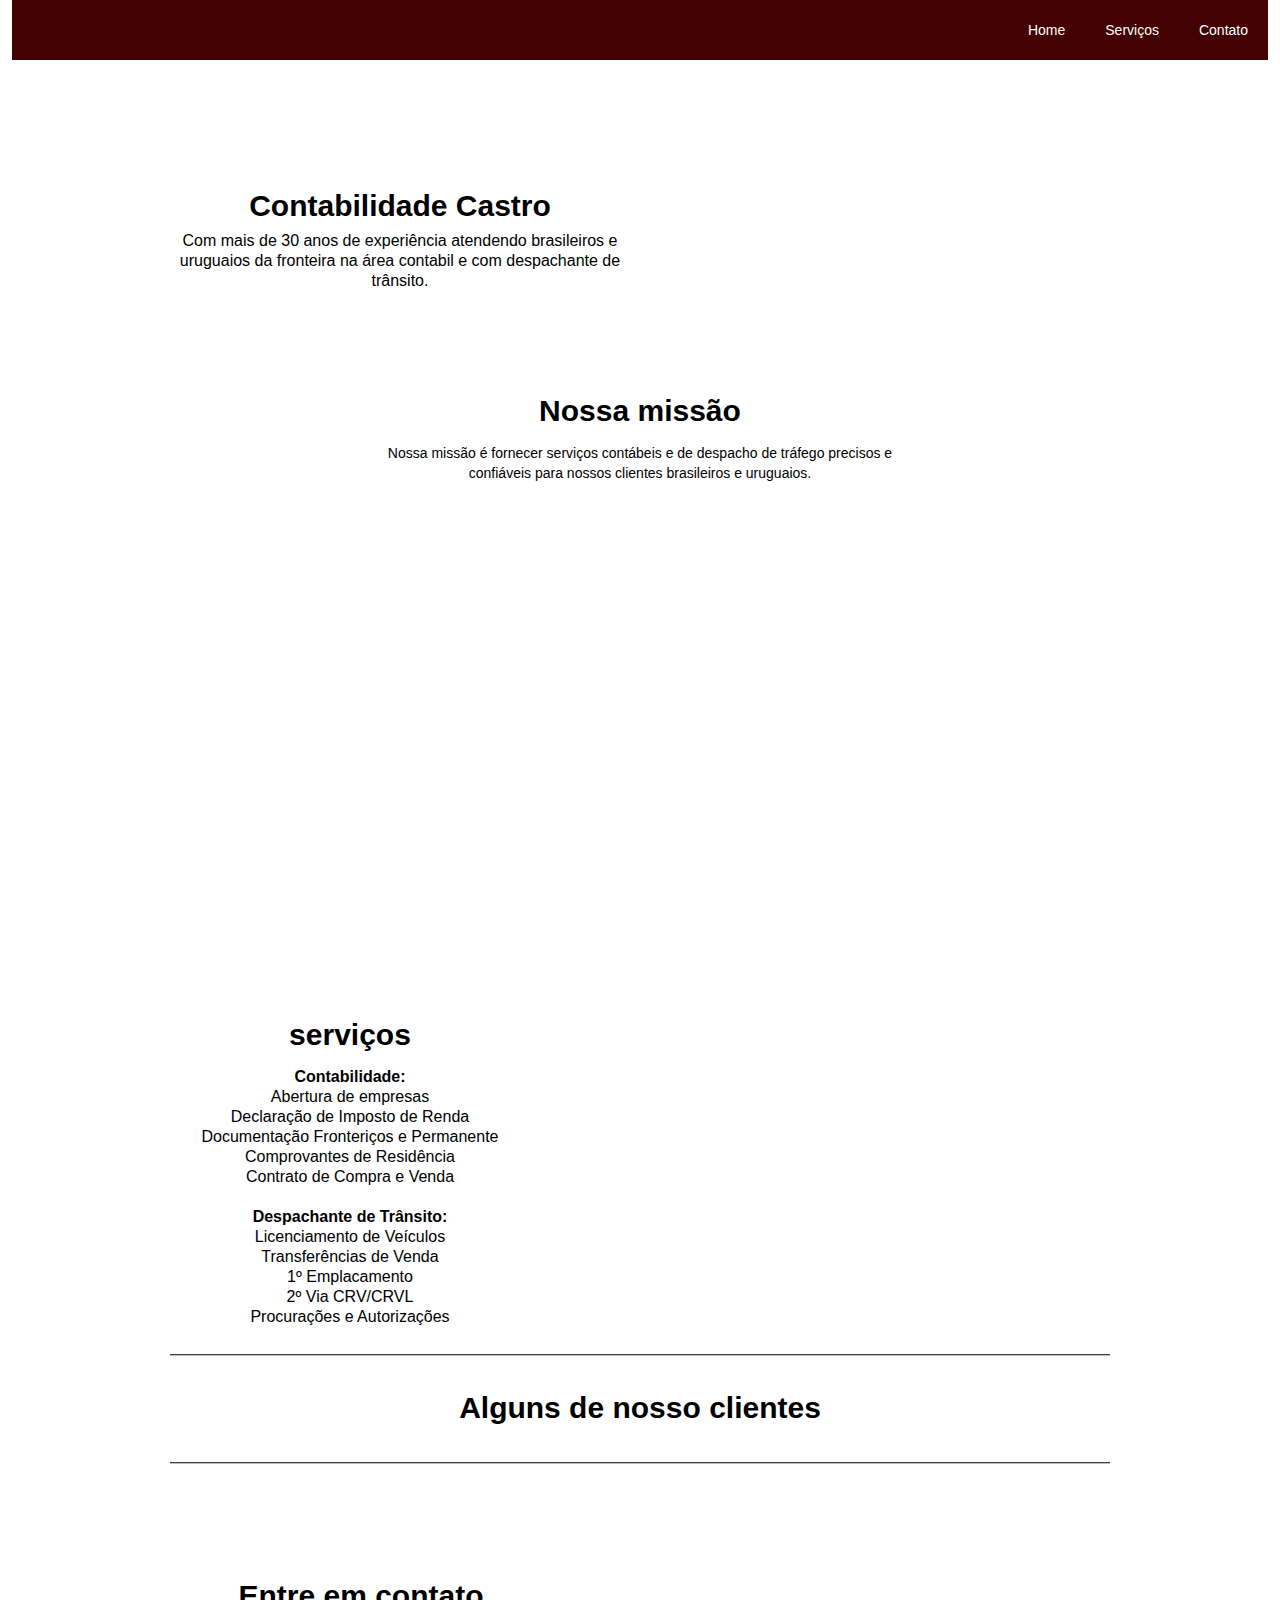
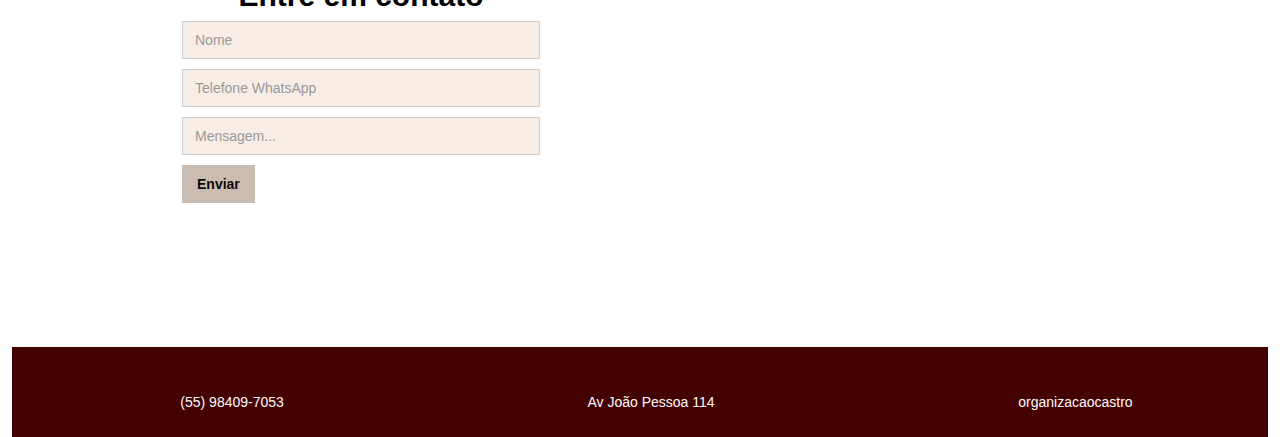
==== index.html @ 13946c5b "fixing css" ====
<!DOCTYPE html>
<!-- This site was created in Webflow. https://webflow.com --><!-- Last Published: Thu Aug 15 2024 12:20:52 GMT+0000 (Coordinated Universal Time) -->
<html data-wf-domain="organizacao-castro.webflow.io" data-wf-page="66aad2816266713427c015bc"
    data-wf-site="66aad2806266713427c015b6" data-wf-status="1">

<head>
    <meta charset="utf-8" />
    <title>Organização Castro</title>
    <meta content="width=device-width, initial-scale=1" name="viewport" />
    <meta content="Webflow" name="generator" />
    <link
        href="organizacaocastro/style/style.css"
        rel="stylesheet" type="text/css" />
    <link href="https://fonts.googleapis.com" rel="preconnect" />
    <link href="https://fonts.gstatic.com" rel="preconnect" crossorigin="anonymous" />
    <script src="https://ajax.googleapis.com/ajax/libs/webfont/1.6.26/webfont.js" type="text/javascript"></script>
    <script
        type="text/javascript">WebFont.load({ google: { families: ["Inter:regular", "Cinzel:regular"] } });</script>
    <script
        type="text/javascript">!function (o, c) { var n = c.documentElement, t = " w-mod-"; n.className += t + "js", ("ontouchstart" in o || o.DocumentTouch && c instanceof DocumentTouch) && (n.className += t + "touch") }(window, document);</script>
    <link href="https://cdn.prod.website-files.com/img/favicon.ico" rel="shortcut icon" type="image/x-icon" />
    <link href="https://cdn.prod.website-files.com/img/webclip.png" rel="apple-touch-icon" />
</head>

<body class="body">
    <div data-animation="default" data-collapse="medium" data-duration="400" data-easing="ease" data-easing2="ease"
        role="banner" class="navbar w-nav">
        <div class="container w-container"><a href="#" class="w-nav-brand"><img
                    src="https://cdn.prod.website-files.com/66aad2806266713427c015b6/66bd0370cbdc2d02fd9700db_castrologo.svg"
                    loading="lazy" width="69" alt="" class="main-logo" /></a>
            <nav role="navigation" class="w-nav-menu"><a ho="" href="#home" class="nav-a w-nav-link">Home</a><a
                    href="#services" class="nav-a w-nav-link">Serviços</a><a href="#name"
                    class="nav-a w-nav-link">Contato</a></nav>
            <div class="menu-button w-nav-button">
                <div class="w-icon-nav-menu"></div>
            </div>
        </div>
    </div>
    <footer id="home" class="sections home">
        <div class="w-layout-blockcontainer w-container">
            <div id="w-node-faddd8eb-c12d-1b5d-3506-24ba0313ae94-27c015bc"
                class="w-layout-layout quick-stack-3 wf-layout-layout">
                <div class="w-layout-cell cell-2">
                    <div class="div-block-9">
                        <h1 class="heading-111">Contabilidade Castro</h1>
                        <div class="text-block-2">Com mais de 30 anos de experiência atendendo brasileiros e uruguaios
                            da fronteira na área contabil e com despachante de trânsito.<br /></div>
                    </div>
                </div>
                <div class="w-layout-cell"><img
                        src="https://cdn.prod.website-files.com/66aad2806266713427c015b6/66acbc0624962e523442a7b0_livrictiy.jpeg"
                        loading="lazy" sizes="(max-width: 479px) 98vw, (max-width: 645px) 96vw, 620px"
                        srcset="https://cdn.prod.website-files.com/66aad2806266713427c015b6/66acbc0624962e523442a7b0_livrictiy-p-500.jpeg 500w, https://cdn.prod.website-files.com/66aad2806266713427c015b6/66acbc0624962e523442a7b0_livrictiy.jpeg 620w"
                        alt="" /></div>
            </div>
        </div>
    </footer>
    <section class="sections mission">
        <div class="w-layout-blockcontainer w-container">
            <div class="div-block-4">
                <div class="mission-text">
                    <h1 class="heading-6">Nossa missão</h1>
                    <div class="text-block-3">Nossa missão é fornecer serviços contábeis e de despacho de tráfego
                        precisos e confiáveis para nossos clientes brasileiros e uruguaios.<br /></div>
                </div>
            </div>
        </div>
    </section>
    <section id="services" class="sections services">
        <div class="w-layout-blockcontainer w-container">
            <div id="w-node-_4f7d825d-b27c-d8d1-bec9-f3194794683b-27c015bc"
                class="w-layout-layout quick-stack-3 wf-layout-layout">
                <div id="w-node-_4f7d825d-b27c-d8d1-bec9-f31947946841-27c015bc" class="w-layout-cell cell-4">
                    <div class="div-block-6">
                        <h1 class="heading-6">serviços</h1>
                        <div class="text-block-2"><strong>Contabilidade:</strong><br />Abertura de
                            empresas<br />Declaração de Imposto de Renda<br />Documentação Fronteriços e
                            Permanente<br />Comprovantes de Residência<br />Contrato de Compra e
                            Venda<br />‍<br /><strong>Despachante de Trânsito:</strong><br />Licenciamento de
                            Veículos<br />Transferências de Venda<br />1º Emplacamento<br />2º Via
                            CRV/CRVL<br />Procurações e Autorizações<br /></div>
                    </div>
                </div>
                <div id="w-node-_4f7d825d-b27c-d8d1-bec9-f3194794683c-27c015bc" class="w-layout-cell cell-2">
                    <div id="w-node-c2ea380d-3618-18e6-1bba-03f83c953eb1-27c015bc"
                        class="w-layout-layout quick-stack-4 wf-layout-layout">
                        <div id="w-node-c2ea380d-3618-18e6-1bba-03f83c953eb2-27c015bc" class="w-layout-cell cell-5">
                        </div>
                        <div id="w-node-_8c632b96-0e6d-b362-bec5-6b63788606b5-27c015bc" class="w-layout-cell"><img
                                src="https://cdn.prod.website-files.com/66aad2806266713427c015b6/66acbc07e334c830662d51bb_assinando%20papel.jpg"
                                loading="lazy" sizes="299.6000061035156px"
                                srcset="https://cdn.prod.website-files.com/66aad2806266713427c015b6/66acbc07e334c830662d51bb_assinando%20papel-p-500.jpg 500w, https://cdn.prod.website-files.com/66aad2806266713427c015b6/66acbc07e334c830662d51bb_assinando%20papel-p-800.jpg 800w, https://cdn.prod.website-files.com/66aad2806266713427c015b6/66acbc07e334c830662d51bb_assinando%20papel-p-1080.jpg 1080w, https://cdn.prod.website-files.com/66aad2806266713427c015b6/66acbc07e334c830662d51bb_assinando%20papel-p-1600.jpg 1600w, https://cdn.prod.website-files.com/66aad2806266713427c015b6/66acbc07e334c830662d51bb_assinando%20papel-p-2000.jpg 2000w, https://cdn.prod.website-files.com/66aad2806266713427c015b6/66acbc07e334c830662d51bb_assinando%20papel-p-2600.jpg 2600w, https://cdn.prod.website-files.com/66aad2806266713427c015b6/66acbc07e334c830662d51bb_assinando%20papel-p-3200.jpg 3200w, https://cdn.prod.website-files.com/66aad2806266713427c015b6/66acbc07e334c830662d51bb_assinando%20papel.jpg 6016w"
                                alt="" class="image-8" /></div>
                        <div id="w-node-_001411fb-882c-d81d-22fc-ceefb2f5ded7-27c015bc" class="w-layout-cell"><img
                                src="https://cdn.prod.website-files.com/66aad2806266713427c015b6/66acbc06827c96d7f7e7fe79_guia-departamento-pessoal.jpg"
                                loading="lazy" sizes="(max-width: 767px) 300.125px, (max-width: 991px) 57vw, 560px"
                                srcset="https://cdn.prod.website-files.com/66aad2806266713427c015b6/66acbc06827c96d7f7e7fe79_guia-departamento-pessoal-p-500.jpg 500w, https://cdn.prod.website-files.com/66aad2806266713427c015b6/66acbc06827c96d7f7e7fe79_guia-departamento-pessoal-p-800.jpg 800w, https://cdn.prod.website-files.com/66aad2806266713427c015b6/66acbc06827c96d7f7e7fe79_guia-departamento-pessoal-p-1080.jpg 1080w, https://cdn.prod.website-files.com/66aad2806266713427c015b6/66acbc06827c96d7f7e7fe79_guia-departamento-pessoal.jpg 1130w"
                                alt="" class="image-13" /></div>
                    </div>
                </div>
            </div>
            <section class="sections clients">
                <div class="div-block-10"></div>
                <div class="w-layout-blockcontainer w-container">
                    <div class="mission-text w-clearfix">
                        <h1 class="heading-6">Alguns de nosso clientes</h1>
                        <div class="div-block-12"><img
                                src="https://cdn.prod.website-files.com/66aad2806266713427c015b6/66ac0ae20893a747efa99fa0_442416193_1203153324356145_770190319620636926_n.jpg"
                                loading="lazy" alt="" class="image-11" /><img
                                src="https://cdn.prod.website-files.com/66aad2806266713427c015b6/66ac0ae2260cb71d971cc751_305035457_480151614121643_8718467742660842855_n.jpg"
                                loading="lazy" alt="" class="image-10" /><img
                                src="https://cdn.prod.website-files.com/66aad2806266713427c015b6/66ac0ae5bf6f92839ac8bba8_314892538_576447027814582_6578759495018474813_n.jpg"
                                loading="lazy" sizes="117px"
                                srcset="https://cdn.prod.website-files.com/66aad2806266713427c015b6/66ac0ae5bf6f92839ac8bba8_314892538_576447027814582_6578759495018474813_n-p-500.jpg 500w, https://cdn.prod.website-files.com/66aad2806266713427c015b6/66ac0ae5bf6f92839ac8bba8_314892538_576447027814582_6578759495018474813_n-p-800.jpg 800w, https://cdn.prod.website-files.com/66aad2806266713427c015b6/66ac0ae5bf6f92839ac8bba8_314892538_576447027814582_6578759495018474813_n-p-1080.jpg 1080w, https://cdn.prod.website-files.com/66aad2806266713427c015b6/66ac0ae5bf6f92839ac8bba8_314892538_576447027814582_6578759495018474813_n.jpg 1280w"
                                alt="" class="image-9" /></div>
                    </div>
                </div>
                <div class="div-block-10"></div>
            </section>
        </div>
    </section>
    <section class="sections contact">
        <div class="w-layout-blockcontainer w-container">
            <div id="w-node-_03e7c3e8-e20b-e90e-eefe-c0517c991103-27c015bc"
                class="w-layout-layout quick-stack-3 wf-layout-layout">
                <div class="w-layout-cell cell-2">
                    <div class="div-block-9">
                        <h1 class="heading-111">Entre em contato</h1>
                        <div class="w-form">
                            <form method="post" id="email-form" name="email-form" action="https://script.google.com/macros/s/AKfycbz5OxVsBD962BFLEAa4y4tKJ76AAvjRaAnVFV_dqZX9IepkBKK9bCCrP6KY76PWk_jwWw/exec">
                                <input class="text-field inputs w-input" maxlength="256" name="name" data-name="Name" placeholder="Nome" type="text" id="name" required />
                                <input class="text-field inputs w-input" maxlength="256" name="phone" data-name="Phone" placeholder="Telefone WhatsApp" type="text" id="phone" />
                                <input class="text-field inputs w-input" maxlength="256" name="message" data-name="Message" placeholder="Mensagem..." type="text" id="message" required />
                                <input type="submit" class="submit-button w-button" value="Enviar" />
                            </form>
                            <div class="w-form-done">
                                <div>Thank you! Your submission has been received!</div>
                            </div>
                            <div class="w-form-fail">
                                <div>Oops! Something went wrong while submitting the form.</div>
                            </div>
                        </div>
                    </div>
                </div>
                <div class="w-layout-cell cell-6">
                    <div class="div-block-11"></div>
                </div>
            </div>
        </div>
    </section>
    <section class="section-6">
        <div class="icons"><a href="#" class="link-block w-inline-block"><img
                    src="https://cdn.prod.website-files.com/66aad2806266713427c015b6/66bd0cfe1863192f76614fb5_icons8-whatsapp%20(1).svg"
                    loading="lazy" width="25" alt="" class="image-15" /></a><a href="tel:55984097053"
                class="link-2">(55) 98409-7053</a></div>
        <div class="icons"><a href="#" class="w-inline-block"><img
                    src="https://cdn.prod.website-files.com/66aad2806266713427c015b6/66bd0e0a1294a0b15c1eaa12_icons8-mapas.svg"
                    loading="lazy" width="25" alt="" /></a><a href="https://maps.app.goo.gl/uvFqathtyRbWYorT7"
                class="link-2">Av João Pessoa 114</a></div>
        <div class="icons"><a href="#" class="w-inline-block"><img
                    src="https://cdn.prod.website-files.com/66aad2806266713427c015b6/66bd0cf82151a3464e28dd6e_icons8-instagram%20(1).svg"
                    loading="lazy" width="25" alt="" /></a><a
                href="https://www.instagram.com/organizacaocastro?igsh=dGF2ZWVrMTd5M2Zm"
                class="link-2">organizacaocastro</a></div>
    </section>
    <script src="https://d3e54v103j8qbb.cloudfront.net/js/jquery-3.5.1.min.dc5e7f18c8.js?site=66aad2806266713427c015b6"
        type="text/javascript" integrity="sha256-9/aliU8dGd2tb6OSsuzixeV4y/faTqgFtohetphbbj0="
        crossorigin="anonymous"></script>
    <script src=""
        type="text/javascript"></script>
</body>

</html>
---- organizacaocastro/style/style.css ----
html {
    -webkit-text-size-adjust: 100%;
    -ms-text-size-adjust: 100%;
    font-family: sans-serif;
  }
  
  body {
    margin: 0;
  }
  
  article, aside, details, figcaption, figure, footer, header, hgroup, main, menu, nav, section, summary {
    display: block;
  }
  
  audio, canvas, progress, video {
    vertical-align: baseline;
    display: inline-block;
  }
  
  audio:not([controls]) {
    height: 0;
    display: none;
  }
  
  [hidden], template {
    display: none;
  }
  
  a {
    background-color: #0000;
  }
  
  a:active, a:hover {
    outline: 0;
  }
  
  abbr[title] {
    border-bottom: 1px dotted;
  }
  
  b, strong {
    font-weight: bold;
  }
  
  dfn {
    font-style: italic;
  }
  
  h1 {
    margin: .67em 0;
    font-size: 2em;
  }
  
  mark {
    color: #000;
    background: #ff0;
  }
  
  small {
    font-size: 80%;
  }
  
  sub, sup {
    vertical-align: baseline;
    font-size: 75%;
    line-height: 0;
    position: relative;
  }
  
  sup {
    top: -.5em;
  }
  
  sub {
    bottom: -.25em;
  }
  
  img {
    border: 0;
  }
  
  svg:not(:root) {
    overflow: hidden;
  }
  
  hr {
    box-sizing: content-box;
    height: 0;
  }
  
  pre {
    overflow: auto;
  }
  
  code, kbd, pre, samp {
    font-family: monospace;
    font-size: 1em;
  }
  
  button, input, optgroup, select, textarea {
    color: inherit;
    font: inherit;
    margin: 0;
  }
  
  button {
    overflow: visible;
  }
  
  button, select {
    text-transform: none;
  }
  
  button, html input[type="button"], input[type="reset"] {
    -webkit-appearance: button;
    cursor: pointer;
  }
  
  button[disabled], html input[disabled] {
    cursor: default;
  }
  
  button::-moz-focus-inner, input::-moz-focus-inner {
    border: 0;
    padding: 0;
  }
  
  input {
    line-height: normal;
  }
  
  input[type="checkbox"], input[type="radio"] {
    box-sizing: border-box;
    padding: 0;
  }
  
  input[type="number"]::-webkit-inner-spin-button, input[type="number"]::-webkit-outer-spin-button {
    height: auto;
  }
  
  input[type="search"] {
    -webkit-appearance: none;
  }
  
  input[type="search"]::-webkit-search-cancel-button, input[type="search"]::-webkit-search-decoration {
    -webkit-appearance: none;
  }
  
  legend {
    border: 0;
    padding: 0;
  }
  
  textarea {
    overflow: auto;
  }
  
  optgroup {
    font-weight: bold;
  }
  
  table {
    border-collapse: collapse;
    border-spacing: 0;
  }
  
  td, th {
    padding: 0;
  }
  
  @font-face {
    font-family: webflow-icons;
    src: url("[data-uri]") format("truetype");
    font-weight: normal;
    font-style: normal;
  }
  
  [class^="w-icon-"], [class*=" w-icon-"] {
    speak: none;
    font-variant: normal;
    text-transform: none;
    -webkit-font-smoothing: antialiased;
    -moz-osx-font-smoothing: grayscale;
    font-style: normal;
    font-weight: normal;
    line-height: 1;
    font-family: webflow-icons !important;
  }
  
  .w-icon-slider-right:before {
    content: "î˜€";
  }
  
  .w-icon-slider-left:before {
    content: "î˜";
  }
  
  .w-icon-nav-menu:before {
    content: "î˜‚";
  }
  
  .w-icon-arrow-down:before, .w-icon-dropdown-toggle:before {
    content: "î˜ƒ";
  }
  
  .w-icon-file-upload-remove:before {
    content: "î¤€";
  }
  
  .w-icon-file-upload-icon:before {
    content: "î¤ƒ";
  }
  
  * {
    box-sizing: border-box;
  }
  
  html {
    height: 100%;
  }
  
  body {
    color: #333;
    background-color: #fff;
    min-height: 100%;
    margin: 0;
    font-family: Arial, sans-serif;
    font-size: 14px;
    line-height: 20px;
  }
  
  img {
    vertical-align: middle;
    max-width: 100%;
    display: inline-block;
  }
  
  html.w-mod-touch * {
    background-attachment: scroll !important;
  }
  
  .w-block {
    display: block;
  }
  
  .w-inline-block {
    max-width: 100%;
    display: inline-block;
  }
  
  .w-clearfix:before, .w-clearfix:after {
    content: " ";
    grid-area: 1 / 1 / 2 / 2;
    display: table;
  }
  
  .w-clearfix:after {
    clear: both;
  }
  
  .w-hidden {
    display: none;
  }
  
  .w-button {
    color: #fff;
    line-height: inherit;
    cursor: pointer;
    background-color: #3898ec;
    border: 0;
    border-radius: 0;
    padding: 9px 15px;
    text-decoration: none;
    display: inline-block;
  }
  
  input.w-button {
    -webkit-appearance: button;
  }
  
  html[data-w-dynpage] [data-w-cloak] {
    color: #0000 !important;
  }
  
  .w-code-block {
    margin: unset;
  }
  
  pre.w-code-block code {
    all: inherit;
  }
  
  .w-optimization {
    display: contents;
  }
  
  .w-webflow-badge, .w-webflow-badge * {
    z-index: auto;
    visibility: visible;
    box-sizing: border-box;
    float: none;
    clear: none;
    box-shadow: none;
    opacity: 1;
    direction: ltr;
    font-family: inherit;
    font-weight: inherit;
    color: inherit;
    font-size: inherit;
    line-height: inherit;
    font-style: inherit;
    font-variant: inherit;
    text-align: inherit;
    letter-spacing: inherit;
    -webkit-text-decoration: inherit;
    text-decoration: inherit;
    text-indent: 0;
    text-transform: inherit;
    text-shadow: none;
    font-smoothing: auto;
    vertical-align: baseline;
    cursor: inherit;
    white-space: inherit;
    word-break: normal;
    word-spacing: normal;
    word-wrap: normal;
    background: none;
    border: 0 #0000;
    border-radius: 0;
    width: auto;
    min-width: 0;
    max-width: none;
    height: auto;
    min-height: 0;
    max-height: none;
    margin: 0;
    padding: 0;
    list-style-type: disc;
    transition: none;
    display: block;
    position: static;
    inset: auto;
    overflow: visible;
    transform: none;
  }
  
  .w-webflow-badge {
    white-space: nowrap;
    cursor: pointer;
    box-shadow: 0 0 0 1px #0000001a, 0 1px 3px #0000001a;
    visibility: visible !important;
    z-index: 2147483647 !important;
    color: #aaadb0 !important;
    opacity: 1 !important;
    background-color: #fff !important;
    border-radius: 3px !important;
    width: auto !important;
    height: auto !important;
    margin: 0 !important;
    padding: 6px !important;
    font-size: 12px !important;
    line-height: 14px !important;
    text-decoration: none !important;
    display: inline-block !important;
    position: fixed !important;
    inset: auto 12px 12px auto !important;
    overflow: visible !important;
    transform: none !important;
  }
  
  .w-webflow-badge > img {
    visibility: visible !important;
    opacity: 1 !important;
    vertical-align: middle !important;
    display: inline-block !important;
  }
  
  h1, h2, h3, h4, h5, h6 {
    margin-bottom: 10px;
    font-weight: bold;
  }
  
  h1 {
    margin-top: 20px;
    font-size: 38px;
    line-height: 44px;
  }
  
  h2 {
    margin-top: 20px;
    font-size: 32px;
    line-height: 36px;
  }
  
  h3 {
    margin-top: 20px;
    font-size: 24px;
    line-height: 30px;
  }
  
  h4 {
    margin-top: 10px;
    font-size: 18px;
    line-height: 24px;
  }
  
  h5 {
    margin-top: 10px;
    font-size: 14px;
    line-height: 20px;
  }
  
  h6 {
    margin-top: 10px;
    font-size: 12px;
    line-height: 18px;
  }
  
  p {
    margin-top: 0;
    margin-bottom: 10px;
  }
  
  blockquote {
    border-left: 5px solid #e2e2e2;
    margin: 0 0 10px;
    padding: 10px 20px;
    font-size: 18px;
    line-height: 22px;
  }
  
  figure {
    margin: 0 0 10px;
  }
  
  figcaption {
    text-align: center;
    margin-top: 5px;
  }
  
  ul, ol {
    margin-top: 0;
    margin-bottom: 10px;
    padding-left: 40px;
  }
  
  .w-list-unstyled {
    padding-left: 0;
    list-style: none;
  }
  
  .w-embed:before, .w-embed:after {
    content: " ";
    grid-area: 1 / 1 / 2 / 2;
    display: table;
  }
  
  .w-embed:after {
    clear: both;
  }
  
  .w-video {
    width: 100%;
    padding: 0;
    position: relative;
  }
  
  .w-video iframe, .w-video object, .w-video embed {
    border: none;
    width: 100%;
    height: 100%;
    position: absolute;
    top: 0;
    left: 0;
  }
  
  fieldset {
    border: 0;
    margin: 0;
    padding: 0;
  }
  
  button, [type="button"], [type="reset"] {
    cursor: pointer;
    -webkit-appearance: button;
    border: 0;
  }
  
  .w-form {
    margin: 0 0 15px;
  }
  
  .w-form-done {
    text-align: center;
    background-color: #ddd;
    padding: 20px;
    display: none;
  }
  
  .w-form-fail {
    background-color: #ffdede;
    margin-top: 10px;
    padding: 10px;
    display: none;
  }
  
  label {
    margin-bottom: 5px;
    font-weight: bold;
    display: block;
  }
  
  .w-input, .w-select {
    color: #333;
    vertical-align: middle;
    background-color: #fff;
    border: 1px solid #ccc;
    width: 100%;
    height: 38px;
    margin-bottom: 10px;
    padding: 8px 12px;
    font-size: 14px;
    line-height: 1.42857;
    display: block;
  }
  
  .w-input::placeholder, .w-select::placeholder {
    color: #999;
  }
  
  .w-input:focus, .w-select:focus {
    border-color: #3898ec;
    outline: 0;
  }
  
  .w-input[disabled], .w-select[disabled], .w-input[readonly], .w-select[readonly], fieldset[disabled] .w-input, fieldset[disabled] .w-select {
    cursor: not-allowed;
  }
  
  .w-input[disabled]:not(.w-input-disabled), .w-select[disabled]:not(.w-input-disabled), .w-input[readonly], .w-select[readonly], fieldset[disabled]:not(.w-input-disabled) .w-input, fieldset[disabled]:not(.w-input-disabled) .w-select {
    background-color: #eee;
  }
  
  textarea.w-input, textarea.w-select {
    height: auto;
  }
  
  .w-select {
    background-color: #f3f3f3;
  }
  
  .w-select[multiple] {
    height: auto;
  }
  
  .w-form-label {
    cursor: pointer;
    margin-bottom: 0;
    font-weight: normal;
    display: inline-block;
  }
  
  .w-radio {
    margin-bottom: 5px;
    padding-left: 20px;
    display: block;
  }
  
  .w-radio:before, .w-radio:after {
    content: " ";
    grid-area: 1 / 1 / 2 / 2;
    display: table;
  }
  
  .w-radio:after {
    clear: both;
  }
  
  .w-radio-input {
    float: left;
    margin: 3px 0 0 -20px;
    line-height: normal;
  }
  
  .w-file-upload {
    margin-bottom: 10px;
    display: block;
  }
  
  .w-file-upload-input {
    opacity: 0;
    z-index: -100;
    width: .1px;
    height: .1px;
    position: absolute;
    overflow: hidden;
  }
  
  .w-file-upload-default, .w-file-upload-uploading, .w-file-upload-success {
    color: #333;
    display: inline-block;
  }
  
  .w-file-upload-error {
    margin-top: 10px;
    display: block;
  }
  
  .w-file-upload-default.w-hidden, .w-file-upload-uploading.w-hidden, .w-file-upload-error.w-hidden, .w-file-upload-success.w-hidden {
    display: none;
  }
  
  .w-file-upload-uploading-btn {
    cursor: pointer;
    background-color: #fafafa;
    border: 1px solid #ccc;
    margin: 0;
    padding: 8px 12px;
    font-size: 14px;
    font-weight: normal;
    display: flex;
  }
  
  .w-file-upload-file {
    background-color: #fafafa;
    border: 1px solid #ccc;
    flex-grow: 1;
    justify-content: space-between;
    margin: 0;
    padding: 8px 9px 8px 11px;
    display: flex;
  }
  
  .w-file-upload-file-name {
    font-size: 14px;
    font-weight: normal;
    display: block;
  }
  
  .w-file-remove-link {
    cursor: pointer;
    width: auto;
    height: auto;
    margin-top: 3px;
    margin-left: 10px;
    padding: 3px;
    display: block;
  }
  
  .w-icon-file-upload-remove {
    margin: auto;
    font-size: 10px;
  }
  
  .w-file-upload-error-msg {
    color: #ea384c;
    padding: 2px 0;
    display: inline-block;
  }
  
  .w-file-upload-info {
    padding: 0 12px;
    line-height: 38px;
    display: inline-block;
  }
  
  .w-file-upload-label {
    cursor: pointer;
    background-color: #fafafa;
    border: 1px solid #ccc;
    margin: 0;
    padding: 8px 12px;
    font-size: 14px;
    font-weight: normal;
    display: inline-block;
  }
  
  .w-icon-file-upload-icon, .w-icon-file-upload-uploading {
    width: 20px;
    margin-right: 8px;
    display: inline-block;
  }
  
  .w-icon-file-upload-uploading {
    height: 20px;
  }
  
  .w-container {
    max-width: 940px;
    margin-left: auto;
    margin-right: auto;
  }
  
  .w-container:before, .w-container:after {
    content: " ";
    grid-area: 1 / 1 / 2 / 2;
    display: table;
  }
  
  .w-container:after {
    clear: both;
  }
  
  .w-container .w-row {
    margin-left: -10px;
    margin-right: -10px;
  }
  
  .w-row:before, .w-row:after {
    content: " ";
    grid-area: 1 / 1 / 2 / 2;
    display: table;
  }
  
  .w-row:after {
    clear: both;
  }
  
  .w-row .w-row {
    margin-left: 0;
    margin-right: 0;
  }
  
  .w-col {
    float: left;
    width: 100%;
    min-height: 1px;
    padding-left: 10px;
    padding-right: 10px;
    position: relative;
  }
  
  .w-col .w-col {
    padding-left: 0;
    padding-right: 0;
  }
  
  .w-col-1 {
    width: 8.33333%;
  }
  
  .w-col-2 {
    width: 16.6667%;
  }
  
  .w-col-3 {
    width: 25%;
  }
  
  .w-col-4 {
    width: 33.3333%;
  }
  
  .w-col-5 {
    width: 41.6667%;
  }
  
  .w-col-6 {
    width: 50%;
  }
  
  .w-col-7 {
    width: 58.3333%;
  }
  
  .w-col-8 {
    width: 66.6667%;
  }
  
  .w-col-9 {
    width: 75%;
  }
  
  .w-col-10 {
    width: 83.3333%;
  }
  
  .w-col-11 {
    width: 91.6667%;
  }
  
  .w-col-12 {
    width: 100%;
  }
  
  .w-hidden-main {
    display: none !important;
  }
  
  @media screen and (max-width: 991px) {
    .w-container {
      max-width: 728px;
    }
  
    .w-hidden-main {
      display: inherit !important;
    }
  
    .w-hidden-medium {
      display: none !important;
    }
  
    .w-col-medium-1 {
      width: 8.33333%;
    }
  
    .w-col-medium-2 {
      width: 16.6667%;
    }
  
    .w-col-medium-3 {
      width: 25%;
    }
  
    .w-col-medium-4 {
      width: 33.3333%;
    }
  
    .w-col-medium-5 {
      width: 41.6667%;
    }
  
    .w-col-medium-6 {
      width: 50%;
    }
  
    .w-col-medium-7 {
      width: 58.3333%;
    }
  
    .w-col-medium-8 {
      width: 66.6667%;
    }
  
    .w-col-medium-9 {
      width: 75%;
    }
  
    .w-col-medium-10 {
      width: 83.3333%;
    }
  
    .w-col-medium-11 {
      width: 91.6667%;
    }
  
    .w-col-medium-12 {
      width: 100%;
    }
  
    .w-col-stack {
      width: 100%;
      left: auto;
      right: auto;
    }
  }
  
  @media screen and (max-width: 767px) {
    .w-hidden-main, .w-hidden-medium {
      display: inherit !important;
    }
  
    .w-hidden-small {
      display: none !important;
    }
  
    .w-row, .w-container .w-row {
      margin-left: 0;
      margin-right: 0;
    }
  
    .w-col {
      width: 100%;
      left: auto;
      right: auto;
    }
  
    .w-col-small-1 {
      width: 8.33333%;
    }
  
    .w-col-small-2 {
      width: 16.6667%;
    }
  
    .w-col-small-3 {
      width: 25%;
    }
  
    .w-col-small-4 {
      width: 33.3333%;
    }
  
    .w-col-small-5 {
      width: 41.6667%;
    }
  
    .w-col-small-6 {
      width: 50%;
    }
  
    .w-col-small-7 {
      width: 58.3333%;
    }
  
    .w-col-small-8 {
      width: 66.6667%;
    }
  
    .w-col-small-9 {
      width: 75%;
    }
  
    .w-col-small-10 {
      width: 83.3333%;
    }
  
    .w-col-small-11 {
      width: 91.6667%;
    }
  
    .w-col-small-12 {
      width: 100%;
    }
  }
  
  @media screen and (max-width: 479px) {
    .w-container {
      max-width: none;
    }
  
    .w-hidden-main, .w-hidden-medium, .w-hidden-small {
      display: inherit !important;
    }
  
    .w-hidden-tiny {
      display: none !important;
    }
  
    .w-col {
      width: 100%;
    }
  
    .w-col-tiny-1 {
      width: 8.33333%;
    }
  
    .w-col-tiny-2 {
      width: 16.6667%;
    }
  
    .w-col-tiny-3 {
      width: 25%;
    }
  
    .w-col-tiny-4 {
      width: 33.3333%;
    }
  
    .w-col-tiny-5 {
      width: 41.6667%;
    }
  
    .w-col-tiny-6 {
      width: 50%;
    }
  
    .w-col-tiny-7 {
      width: 58.3333%;
    }
  
    .w-col-tiny-8 {
      width: 66.6667%;
    }
  
    .w-col-tiny-9 {
      width: 75%;
    }
  
    .w-col-tiny-10 {
      width: 83.3333%;
    }
  
    .w-col-tiny-11 {
      width: 91.6667%;
    }
  
    .w-col-tiny-12 {
      width: 100%;
    }
  }
  
  .w-widget {
    position: relative;
  }
  
  .w-widget-map {
    width: 100%;
    height: 400px;
  }
  
  .w-widget-map label {
    width: auto;
    display: inline;
  }
  
  .w-widget-map img {
    max-width: inherit;
  }
  
  .w-widget-map .gm-style-iw {
    text-align: center;
  }
  
  .w-widget-map .gm-style-iw > button {
    display: none !important;
  }
  
  .w-widget-twitter {
    overflow: hidden;
  }
  
  .w-widget-twitter-count-shim {
    vertical-align: top;
    text-align: center;
    background: #fff;
    border: 1px solid #758696;
    border-radius: 3px;
    width: 28px;
    height: 20px;
    display: inline-block;
    position: relative;
  }
  
  .w-widget-twitter-count-shim * {
    pointer-events: none;
    -webkit-user-select: none;
    user-select: none;
  }
  
  .w-widget-twitter-count-shim .w-widget-twitter-count-inner {
    text-align: center;
    color: #999;
    font-family: serif;
    font-size: 15px;
    line-height: 12px;
    position: relative;
  }
  
  .w-widget-twitter-count-shim .w-widget-twitter-count-clear {
    display: block;
    position: relative;
  }
  
  .w-widget-twitter-count-shim.w--large {
    width: 36px;
    height: 28px;
  }
  
  .w-widget-twitter-count-shim.w--large .w-widget-twitter-count-inner {
    font-size: 18px;
    line-height: 18px;
  }
  
  .w-widget-twitter-count-shim:not(.w--vertical) {
    margin-left: 5px;
    margin-right: 8px;
  }
  
  .w-widget-twitter-count-shim:not(.w--vertical).w--large {
    margin-left: 6px;
  }
  
  .w-widget-twitter-count-shim:not(.w--vertical):before, .w-widget-twitter-count-shim:not(.w--vertical):after {
    content: " ";
    pointer-events: none;
    border: solid #0000;
    width: 0;
    height: 0;
    position: absolute;
    top: 50%;
    left: 0;
  }
  
  .w-widget-twitter-count-shim:not(.w--vertical):before {
    border-width: 4px;
    border-color: #75869600 #5d6c7b #75869600 #75869600;
    margin-top: -4px;
    margin-left: -9px;
  }
  
  .w-widget-twitter-count-shim:not(.w--vertical).w--large:before {
    border-width: 5px;
    margin-top: -5px;
    margin-left: -10px;
  }
  
  .w-widget-twitter-count-shim:not(.w--vertical):after {
    border-width: 4px;
    border-color: #fff0 #fff #fff0 #fff0;
    margin-top: -4px;
    margin-left: -8px;
  }
  
  .w-widget-twitter-count-shim:not(.w--vertical).w--large:after {
    border-width: 5px;
    margin-top: -5px;
    margin-left: -9px;
  }
  
  .w-widget-twitter-count-shim.w--vertical {
    width: 61px;
    height: 33px;
    margin-bottom: 8px;
  }
  
  .w-widget-twitter-count-shim.w--vertical:before, .w-widget-twitter-count-shim.w--vertical:after {
    content: " ";
    pointer-events: none;
    border: solid #0000;
    width: 0;
    height: 0;
    position: absolute;
    top: 100%;
    left: 50%;
  }
  
  .w-widget-twitter-count-shim.w--vertical:before {
    border-width: 5px;
    border-color: #5d6c7b #75869600 #75869600;
    margin-left: -5px;
  }
  
  .w-widget-twitter-count-shim.w--vertical:after {
    border-width: 4px;
    border-color: #fff #fff0 #fff0;
    margin-left: -4px;
  }
  
  .w-widget-twitter-count-shim.w--vertical .w-widget-twitter-count-inner {
    font-size: 18px;
    line-height: 22px;
  }
  
  .w-widget-twitter-count-shim.w--vertical.w--large {
    width: 76px;
  }
  
  .w-background-video {
    color: #fff;
    height: 500px;
    position: relative;
    overflow: hidden;
  }
  
  .w-background-video > video {
    object-fit: cover;
    z-index: -100;
    background-position: 50%;
    background-size: cover;
    width: 100%;
    height: 100%;
    margin: auto;
    position: absolute;
    inset: -100%;
  }
  
  .w-background-video > video::-webkit-media-controls-start-playback-button {
    -webkit-appearance: none;
    display: none !important;
  }
  
  .w-background-video--control {
    background-color: #0000;
    padding: 0;
    position: absolute;
    bottom: 1em;
    right: 1em;
  }
  
  .w-background-video--control > [hidden] {
    display: none !important;
  }
  
  .w-slider {
    text-align: center;
    clear: both;
    -webkit-tap-highlight-color: #0000;
    tap-highlight-color: #0000;
    background: #ddd;
    height: 300px;
    position: relative;
  }
  
  .w-slider-mask {
    z-index: 1;
    white-space: nowrap;
    height: 100%;
    display: block;
    position: relative;
    left: 0;
    right: 0;
    overflow: hidden;
  }
  
  .w-slide {
    vertical-align: top;
    white-space: normal;
    text-align: left;
    width: 100%;
    height: 100%;
    display: inline-block;
    position: relative;
  }
  
  .w-slider-nav {
    z-index: 2;
    text-align: center;
    -webkit-tap-highlight-color: #0000;
    tap-highlight-color: #0000;
    height: 40px;
    margin: auto;
    padding-top: 10px;
    position: absolute;
    inset: auto 0 0;
  }
  
  .w-slider-nav.w-round > div {
    border-radius: 100%;
  }
  
  .w-slider-nav.w-num > div {
    font-size: inherit;
    line-height: inherit;
    width: auto;
    height: auto;
    padding: .2em .5em;
  }
  
  .w-slider-nav.w-shadow > div {
    box-shadow: 0 0 3px #3336;
  }
  
  .w-slider-nav-invert {
    color: #fff;
  }
  
  .w-slider-nav-invert > div {
    background-color: #2226;
  }
  
  .w-slider-nav-invert > div.w-active {
    background-color: #222;
  }
  
  .w-slider-dot {
    cursor: pointer;
    background-color: #fff6;
    width: 1em;
    height: 1em;
    margin: 0 3px .5em;
    transition: background-color .1s, color .1s;
    display: inline-block;
    position: relative;
  }
  
  .w-slider-dot.w-active {
    background-color: #fff;
  }
  
  .w-slider-dot:focus {
    outline: none;
    box-shadow: 0 0 0 2px #fff;
  }
  
  .w-slider-dot:focus.w-active {
    box-shadow: none;
  }
  
  .w-slider-arrow-left, .w-slider-arrow-right {
    cursor: pointer;
    color: #fff;
    -webkit-tap-highlight-color: #0000;
    tap-highlight-color: #0000;
    -webkit-user-select: none;
    user-select: none;
    width: 80px;
    margin: auto;
    font-size: 40px;
    position: absolute;
    inset: 0;
    overflow: hidden;
  }
  
  .w-slider-arrow-left [class^="w-icon-"], .w-slider-arrow-right [class^="w-icon-"], .w-slider-arrow-left [class*=" w-icon-"], .w-slider-arrow-right [class*=" w-icon-"] {
    position: absolute;
  }
  
  .w-slider-arrow-left:focus, .w-slider-arrow-right:focus {
    outline: 0;
  }
  
  .w-slider-arrow-left {
    z-index: 3;
    right: auto;
  }
  
  .w-slider-arrow-right {
    z-index: 4;
    left: auto;
  }
  
  .w-icon-slider-left, .w-icon-slider-right {
    width: 1em;
    height: 1em;
    margin: auto;
    inset: 0;
  }
  
  .w-slider-aria-label {
    clip: rect(0 0 0 0);
    border: 0;
    width: 1px;
    height: 1px;
    margin: -1px;
    padding: 0;
    position: absolute;
    overflow: hidden;
  }
  
  .w-slider-force-show {
    display: block !important;
  }
  
  .w-dropdown {
    text-align: left;
    z-index: 900;
    margin-left: auto;
    margin-right: auto;
    display: inline-block;
    position: relative;
  }
  
  .w-dropdown-btn, .w-dropdown-toggle, .w-dropdown-link {
    vertical-align: top;
    color: #222;
    text-align: left;
    white-space: nowrap;
    margin-left: auto;
    margin-right: auto;
    padding: 20px;
    text-decoration: none;
    position: relative;
  }
  
  .w-dropdown-toggle {
    -webkit-user-select: none;
    user-select: none;
    cursor: pointer;
    padding-right: 40px;
    display: inline-block;
  }
  
  .w-dropdown-toggle:focus {
    outline: 0;
  }
  
  .w-icon-dropdown-toggle {
    width: 1em;
    height: 1em;
    margin: auto 20px auto auto;
    position: absolute;
    top: 0;
    bottom: 0;
    right: 0;
  }
  
  .w-dropdown-list {
    background: #ddd;
    min-width: 100%;
    display: none;
    position: absolute;
  }
  
  .w-dropdown-list.w--open {
    display: block;
  }
  
  .w-dropdown-link {
    color: #222;
    padding: 10px 20px;
    display: block;
  }
  
  .w-dropdown-link.w--current {
    color: #0082f3;
  }
  
  .w-dropdown-link:focus {
    outline: 0;
  }
  
  @media screen and (max-width: 767px) {
    .w-nav-brand {
      padding-left: 10px;
    }
  }
  
  .w-lightbox-backdrop {
    cursor: auto;
    letter-spacing: normal;
    text-indent: 0;
    text-shadow: none;
    text-transform: none;
    visibility: visible;
    white-space: normal;
    word-break: normal;
    word-spacing: normal;
    word-wrap: normal;
    color: #fff;
    text-align: center;
    z-index: 2000;
    opacity: 0;
    -webkit-user-select: none;
    -moz-user-select: none;
    -webkit-tap-highlight-color: transparent;
    background: #000000e6;
    outline: 0;
    font-family: Helvetica Neue, Helvetica, Ubuntu, Segoe UI, Verdana, sans-serif;
    font-size: 17px;
    font-style: normal;
    font-weight: 300;
    line-height: 1.2;
    list-style: disc;
    position: fixed;
    inset: 0;
    -webkit-transform: translate(0);
  }
  
  .w-lightbox-backdrop, .w-lightbox-container {
    -webkit-overflow-scrolling: touch;
    height: 100%;
    overflow: auto;
  }
  
  .w-lightbox-content {
    height: 100vh;
    position: relative;
    overflow: hidden;
  }
  
  .w-lightbox-view {
    opacity: 0;
    width: 100vw;
    height: 100vh;
    position: absolute;
  }
  
  .w-lightbox-view:before {
    content: "";
    height: 100vh;
  }
  
  .w-lightbox-group, .w-lightbox-group .w-lightbox-view, .w-lightbox-group .w-lightbox-view:before {
    height: 86vh;
  }
  
  .w-lightbox-frame, .w-lightbox-view:before {
    vertical-align: middle;
    display: inline-block;
  }
  
  .w-lightbox-figure {
    margin: 0;
    position: relative;
  }
  
  .w-lightbox-group .w-lightbox-figure {
    cursor: pointer;
  }
  
  .w-lightbox-img {
    width: auto;
    max-width: none;
    height: auto;
  }
  
  .w-lightbox-image {
    float: none;
    max-width: 100vw;
    max-height: 100vh;
    display: block;
  }
  
  .w-lightbox-group .w-lightbox-image {
    max-height: 86vh;
  }
  
  .w-lightbox-caption {
    text-align: left;
    text-overflow: ellipsis;
    white-space: nowrap;
    background: #0006;
    padding: .5em 1em;
    position: absolute;
    bottom: 0;
    left: 0;
    right: 0;
    overflow: hidden;
  }
  
  .w-lightbox-embed {
    width: 100%;
    height: 100%;
    position: absolute;
    inset: 0;
  }
  
  .w-lightbox-control {
    cursor: pointer;
    background-position: center;
    background-repeat: no-repeat;
    background-size: 24px;
    width: 4em;
    transition: all .3s;
    position: absolute;
    top: 0;
  }
  
  .w-lightbox-left {
    background-image: url("[data-uri]");
    display: none;
    bottom: 0;
    left: 0;
  }
  
  .w-lightbox-right {
    background-image: url("[data-uri]");
    display: none;
    bottom: 0;
    right: 0;
  }
  
  .w-lightbox-close {
    background-image: url("[data-uri]");
    background-size: 18px;
    height: 2.6em;
    right: 0;
  }
  
  .w-lightbox-strip {
    white-space: nowrap;
    padding: 0 1vh;
    line-height: 0;
    position: absolute;
    bottom: 0;
    left: 0;
    right: 0;
    overflow: auto hidden;
  }
  
  .w-lightbox-item {
    box-sizing: content-box;
    cursor: pointer;
    width: 10vh;
    padding: 2vh 1vh;
    display: inline-block;
    -webkit-transform: translate3d(0, 0, 0);
  }
  
  .w-lightbox-active {
    opacity: .3;
  }
  
  .w-lightbox-thumbnail {
    background: #222;
    height: 10vh;
    position: relative;
    overflow: hidden;
  }
  
  .w-lightbox-thumbnail-image {
    position: absolute;
    top: 0;
    left: 0;
  }
  
  .w-lightbox-thumbnail .w-lightbox-tall {
    width: 100%;
    top: 50%;
    transform: translate(0, -50%);
  }
  
  .w-lightbox-thumbnail .w-lightbox-wide {
    height: 100%;
    left: 50%;
    transform: translate(-50%);
  }
  
  .w-lightbox-spinner {
    box-sizing: border-box;
    border: 5px solid #0006;
    border-radius: 50%;
    width: 40px;
    height: 40px;
    margin-top: -20px;
    margin-left: -20px;
    animation: .8s linear infinite spin;
    position: absolute;
    top: 50%;
    left: 50%;
  }
  
  .w-lightbox-spinner:after {
    content: "";
    border: 3px solid #0000;
    border-bottom-color: #fff;
    border-radius: 50%;
    position: absolute;
    inset: -4px;
  }
  
  .w-lightbox-hide {
    display: none;
  }
  
  .w-lightbox-noscroll {
    overflow: hidden;
  }
  
  @media (min-width: 768px) {
    .w-lightbox-content {
      height: 96vh;
      margin-top: 2vh;
    }
  
    .w-lightbox-view, .w-lightbox-view:before {
      height: 96vh;
    }
  
    .w-lightbox-group, .w-lightbox-group .w-lightbox-view, .w-lightbox-group .w-lightbox-view:before {
      height: 84vh;
    }
  
    .w-lightbox-image {
      max-width: 96vw;
      max-height: 96vh;
    }
  
    .w-lightbox-group .w-lightbox-image {
      max-width: 82.3vw;
      max-height: 84vh;
    }
  
    .w-lightbox-left, .w-lightbox-right {
      opacity: .5;
      display: block;
    }
  
    .w-lightbox-close {
      opacity: .8;
    }
  
    .w-lightbox-control:hover {
      opacity: 1;
    }
  }
  
  .w-lightbox-inactive, .w-lightbox-inactive:hover {
    opacity: 0;
  }
  
  .w-richtext:before, .w-richtext:after {
    content: " ";
    grid-area: 1 / 1 / 2 / 2;
    display: table;
  }
  
  .w-richtext:after {
    clear: both;
  }
  
  .w-richtext[contenteditable="true"]:before, .w-richtext[contenteditable="true"]:after {
    white-space: initial;
  }
  
  .w-richtext ol, .w-richtext ul {
    overflow: hidden;
  }
  
  .w-richtext .w-richtext-figure-selected.w-richtext-figure-type-video div:after, .w-richtext .w-richtext-figure-selected[data-rt-type="video"] div:after, .w-richtext .w-richtext-figure-selected.w-richtext-figure-type-image div, .w-richtext .w-richtext-figure-selected[data-rt-type="image"] div {
    outline: 2px solid #2895f7;
  }
  
  .w-richtext figure.w-richtext-figure-type-video > div:after, .w-richtext figure[data-rt-type="video"] > div:after {
    content: "";
    display: none;
    position: absolute;
    inset: 0;
  }
  
  .w-richtext figure {
    max-width: 60%;
    position: relative;
  }
  
  .w-richtext figure > div:before {
    cursor: default !important;
  }
  
  .w-richtext figure img {
    width: 100%;
  }
  
  .w-richtext figure figcaption.w-richtext-figcaption-placeholder {
    opacity: .6;
  }
  
  .w-richtext figure div {
    color: #0000;
    font-size: 0;
  }
  
  .w-richtext figure.w-richtext-figure-type-image, .w-richtext figure[data-rt-type="image"] {
    display: table;
  }
  
  .w-richtext figure.w-richtext-figure-type-image > div, .w-richtext figure[data-rt-type="image"] > div {
    display: inline-block;
  }
  
  .w-richtext figure.w-richtext-figure-type-image > figcaption, .w-richtext figure[data-rt-type="image"] > figcaption {
    caption-side: bottom;
    display: table-caption;
  }
  
  .w-richtext figure.w-richtext-figure-type-video, .w-richtext figure[data-rt-type="video"] {
    width: 60%;
    height: 0;
  }
  
  .w-richtext figure.w-richtext-figure-type-video iframe, .w-richtext figure[data-rt-type="video"] iframe {
    width: 100%;
    height: 100%;
    position: absolute;
    top: 0;
    left: 0;
  }
  
  .w-richtext figure.w-richtext-figure-type-video > div, .w-richtext figure[data-rt-type="video"] > div {
    width: 100%;
  }
  
  .w-richtext figure.w-richtext-align-center {
    clear: both;
    margin-left: auto;
    margin-right: auto;
  }
  
  .w-richtext figure.w-richtext-align-center.w-richtext-figure-type-image > div, .w-richtext figure.w-richtext-align-center[data-rt-type="image"] > div {
    max-width: 100%;
  }
  
  .w-richtext figure.w-richtext-align-normal {
    clear: both;
  }
  
  .w-richtext figure.w-richtext-align-fullwidth {
    text-align: center;
    clear: both;
    width: 100%;
    max-width: 100%;
    margin-left: auto;
    margin-right: auto;
    display: block;
  }
  
  .w-richtext figure.w-richtext-align-fullwidth > div {
    padding-bottom: inherit;
    display: inline-block;
  }
  
  .w-richtext figure.w-richtext-align-fullwidth > figcaption {
    display: block;
  }
  
  .w-richtext figure.w-richtext-align-floatleft {
    float: left;
    clear: none;
    margin-right: 15px;
  }
  
  .w-richtext figure.w-richtext-align-floatright {
    float: right;
    clear: none;
    margin-left: 15px;
  }
  
  .w-nav {
    z-index: 1000;
    background: #ddd;
    position: relative;
  }
  
  .w-nav:before, .w-nav:after {
    content: " ";
    grid-area: 1 / 1 / 2 / 2;
    display: table;
  }
  
  .w-nav:after {
    clear: both;
  }
  
  .w-nav-brand {
    float: left;
    color: #333;
    text-decoration: none;
    position: relative;
  }
  
  .w-nav-link {
    vertical-align: top;
    color: #222;
    text-align: left;
    margin-left: auto;
    margin-right: auto;
    padding: 20px;
    text-decoration: none;
    display: inline-block;
    position: relative;
  }
  
  .w-nav-link.w--current {
    color: #0082f3;
  }
  
  .w-nav-menu {
    float: right;
    position: relative;
  }
  
  [data-nav-menu-open] {
    text-align: center;
    background: #c8c8c8;
    min-width: 200px;
    position: absolute;
    top: 100%;
    left: 0;
    right: 0;
    overflow: visible;
    display: block !important;
  }
  
  .w--nav-link-open {
    display: block;
    position: relative;
  }
  
  .w-nav-overlay {
    width: 100%;
    display: none;
    position: absolute;
    top: 100%;
    left: 0;
    right: 0;
    overflow: hidden;
  }
  
  .w-nav-overlay [data-nav-menu-open] {
    top: 0;
  }
  
  .w-nav[data-animation="over-left"] .w-nav-overlay {
    width: auto;
  }
  
  .w-nav[data-animation="over-left"] .w-nav-overlay, .w-nav[data-animation="over-left"] [data-nav-menu-open] {
    z-index: 1;
    top: 0;
    right: auto;
  }
  
  .w-nav[data-animation="over-right"] .w-nav-overlay {
    width: auto;
  }
  
  .w-nav[data-animation="over-right"] .w-nav-overlay, .w-nav[data-animation="over-right"] [data-nav-menu-open] {
    z-index: 1;
    top: 0;
    left: auto;
  }
  
  .w-nav-button {
    float: right;
    cursor: pointer;
    -webkit-tap-highlight-color: #0000;
    tap-highlight-color: #0000;
    -webkit-user-select: none;
    user-select: none;
    padding: 18px;
    font-size: 24px;
    display: none;
    position: relative;
  }
  
  .w-nav-button:focus {
    outline: 0;
  }
  
  .w-nav-button.w--open {
    color: #fff;
    background-color: #c8c8c8;
  }
  
  .w-nav[data-collapse="all"] .w-nav-menu {
    display: none;
  }
  
  .w-nav[data-collapse="all"] .w-nav-button, .w--nav-dropdown-open, .w--nav-dropdown-toggle-open {
    display: block;
  }
  
  .w--nav-dropdown-list-open {
    position: static;
  }
  
  @media screen and (max-width: 991px) {
    .w-nav[data-collapse="medium"] .w-nav-menu {
      display: none;
    }
  
    .w-nav[data-collapse="medium"] .w-nav-button {
      display: block;
    }
  }
  
  @media screen and (max-width: 767px) {
    .w-nav[data-collapse="small"] .w-nav-menu {
      display: none;
    }
  
    .w-nav[data-collapse="small"] .w-nav-button {
      display: block;
    }
  
    .w-nav-brand {
      padding-left: 10px;
    }
  }
  
  @media screen and (max-width: 479px) {
    .w-nav[data-collapse="tiny"] .w-nav-menu {
      display: none;
    }
  
    .w-nav[data-collapse="tiny"] .w-nav-button {
      display: block;
    }
  }
  
  .w-tabs {
    position: relative;
  }
  
  .w-tabs:before, .w-tabs:after {
    content: " ";
    grid-area: 1 / 1 / 2 / 2;
    display: table;
  }
  
  .w-tabs:after {
    clear: both;
  }
  
  .w-tab-menu {
    position: relative;
  }
  
  .w-tab-link {
    vertical-align: top;
    text-align: left;
    cursor: pointer;
    color: #222;
    background-color: #ddd;
    padding: 9px 30px;
    text-decoration: none;
    display: inline-block;
    position: relative;
  }
  
  .w-tab-link.w--current {
    background-color: #c8c8c8;
  }
  
  .w-tab-link:focus {
    outline: 0;
  }
  
  .w-tab-content {
    display: block;
    position: relative;
    overflow: hidden;
  }
  
  .w-tab-pane {
    display: none;
    position: relative;
  }
  
  .w--tab-active {
    display: block;
  }
  
  @media screen and (max-width: 479px) {
    .w-tab-link {
      display: block;
    }
  }
  
  .w-ix-emptyfix:after {
    content: "";
  }
  
  @keyframes spin {
    0% {
      transform: rotate(0);
    }
  
    100% {
      transform: rotate(360deg);
    }
  }
  
  .w-dyn-empty {
    background-color: #ddd;
    padding: 10px;
  }
  
  .w-dyn-hide, .w-dyn-bind-empty, .w-condition-invisible {
    display: none !important;
  }
  
  .wf-layout-layout {
    display: grid;
  }
  
  .w-code-component > * {
    width: 100%;
    height: 100%;
    position: absolute;
    top: 0;
    left: 0;
  }
  
  :root {
    --white: white;
    --black: black;
  }
  
  .w-layout-blockcontainer {
    max-width: 940px;
    margin-left: auto;
    margin-right: auto;
    display: block;
  }
  
  .w-layout-layout {
    grid-row-gap: 20px;
    grid-column-gap: 20px;
    grid-auto-columns: 1fr;
    justify-content: center;
    padding: 20px;
  }
  
  .w-layout-cell {
    flex-direction: column;
    justify-content: flex-start;
    align-items: flex-start;
    display: flex;
  }
  
  @media screen and (max-width: 991px) {
    .w-layout-blockcontainer {
      max-width: 728px;
    }
  }
  
  @media screen and (max-width: 767px) {
    .w-layout-blockcontainer {
      max-width: none;
    }
  }
  
  .main-logo {
    width: 120px;
    min-width: 50px;
    max-width: 150px;
    min-height: 20px;
    margin-left: 25px;
    padding-top: 5px;
    padding-left: 0;
    overflow: clip;
  }
  
  .body {
    margin-left: 12px;
    margin-right: 12px;
    padding-top: 0;
  }
  
  .body.sections {
    margin-top: 20px;
    padding-left: 20px;
    padding-right: 20px;
  }
  
  .nav-a {
    color: #fffefe;
    font-family: Cinzel, sans-serif;
  }
  
  .nav-a.w--current {
    color: #fff;
    font-family: Cinzel, sans-serif;
  }
  
  .container {
    background-color: #430201;
    max-width: 1300px;
    font-family: Inter, sans-serif;
  }
  
  ._2-col-grid {
    line-height: 50px;
  }
  
  .heading {
    text-align: center;
    font-family: Cinzel, sans-serif;
    font-size: 30px;
    position: static;
  }
  
  .div-block {
    text-align: center;
    padding-left: 12px;
    padding-right: 11px;
    font-size: 16px;
  }
  
  .cell {
    grid-column-gap: 0px;
    grid-row-gap: 0px;
    justify-content: center;
    align-items: center;
    padding-left: 0;
  }
  
  .image {
    vertical-align: baseline;
    flex: 0 auto;
    order: -1;
  }
  
  .quick-stack {
    grid-column-gap: 7px;
  }
  
  .div-block-2 {
    text-align: center;
    padding-left: 12px;
    padding-right: 12px;
    font-size: 16px;
  }
  
  .heading-2 {
    font-family: Cinzel, sans-serif;
    font-size: 30px;
  }
  
  .img {
    border: 8px #4b0707;
    border-radius: 20px;
  }
  
  .image-2 {
    max-width: 480%;
    max-height: 1400px;
  }
  
  .image-3 {
    width: 1440px;
    height: 480px;
  }
  
  .big-img {
    border: 8px #490707;
    border-radius: 20px;
  }
  
  .quick-stack-2 {
    padding-right: 0;
  }
  
  .section {
    background-image: url("https://cdn.prod.website-files.com/66aad2806266713427c015b6/66acbc063c7e99ebf87a4f9b_cerro%20de%20palomas.jpg");
    background-position: 0 0;
    background-size: auto;
    border-radius: 20px;
    order: 0;
    align-self: center;
    width: 1440px;
    height: 480px;
  }
  
  .quick-stack-3 {
    padding: 0;
  }
  
  .heading-3 {
    text-align: center;
    font-family: Cinzel, sans-serif;
  }
  
  .text-block {
    text-align: center;
    padding-right: 18px;
    display: block;
  }
  
  ._2-conteiner {
    background-image: url("https://cdn.prod.website-files.com/66aad2806266713427c015b6/66acbc063c7e99ebf87a4f9b_cerro%20de%20palomas.jpg");
    background-position: 0 0;
    background-size: auto;
    width: 1400px;
    height: 480px;
  }
  
  .heading-4 {
    text-align: right;
    padding-right: 20px;
  }
  
  .div-block-3 {
    text-align: center;
    background-image: url("https://cdn.prod.website-files.com/66aad2806266713427c015b6/66acbc063c7e99ebf87a4f9b_cerro%20de%20palomas.jpg");
    background-position: 0 0;
    background-size: auto;
    width: 940px;
    height: 700px;
  }
  
  .heading-111 {
    color: #000;
    text-align: center;
    margin-left: auto;
    margin-right: auto;
    padding-left: 0;
    font-family: Cinzel, sans-serif;
    font-size: 30px;
    line-height: 30px;
  }
  
  .text-block-2 {
    text-align: center;
    margin-top: 5px;
    margin-left: auto;
    margin-right: auto;
    font-size: 16px;
  }
  
  .cell-2 {
    grid-column-gap: 0px;
    grid-row-gap: 0px;
    padding-top: 0;
  }
  
  .container-2 {
    background-image: url("https://d3e54v103j8qbb.cloudfront.net/img/background-image.svg");
    background-position: 0 0;
    background-size: auto;
  }
  
  .div-block-4 {
    background-image: url("https://cdn.prod.website-files.com/66aad2806266713427c015b6/66acbc063c7e99ebf87a4f9b_cerro%20de%20palomas.jpg");
    background-position: 0 0;
    background-size: cover;
    height: 500px;
    margin-top: 27px;
  }
  
  .sections {
    color: #000;
    background-color: #fff;
    margin-top: 27px;
    margin-left: auto;
    margin-right: auto;
  }
  
  .sections.contact {
    color: #fffefe;
  }
  
  .heading-6 {
    text-align: center;
    padding-top: 0;
    font-family: Cinzel, sans-serif;
    font-size: 30px;
  }
  
  .text-block-3 {
    text-align: center;
    font-family: Inter, sans-serif;
  }
  
  .mission-text {
    clear: none;
    text-align: left;
    max-width: 510px;
    margin-top: 0;
    margin-left: auto;
    margin-right: auto;
    padding-top: 24px;
    padding-right: 0;
    position: static;
    top: 20px;
  }
  
  .div-block-5 {
    text-align: center;
    flex: 0 auto;
    margin-top: 0;
    margin-left: auto;
    margin-right: auto;
    padding-top: 0;
    text-decoration: none;
  }
  
  .text-block-4 {
    text-align: center;
    margin-left: auto;
    margin-right: auto;
    display: none;
  }
  
  .cell-3 {
    text-align: center;
    margin-left: auto;
    margin-right: auto;
  }
  
  .image-4 {
    text-align: center;
  }
  
  .div-block-6 {
    margin-top: 141px;
    margin-left: auto;
    margin-right: auto;
  }
  
  .quick-stack-4 {
    grid-column-gap: 17px;
    grid-row-gap: 17px;
    width: 40em;
    margin-left: 0;
    padding-top: 0;
    padding-left: 0;
    padding-right: 0;
  }
  
  .image-5 {
    width: 40em;
  }
  
  .div-block-7 {
    background-image: url("https://cdn.prod.website-files.com/66aad2806266713427c015b6/66acbc06827c96d7f7e7fe79_guia-departamento-pessoal.jpg");
    background-position: 0 0;
    background-size: cover;
    width: 40em;
    height: 15em;
  }
  
  .div-block-8 {
    width: 40em;
  }
  
  .cell-4 {
    display: block;
  }
  
  .image-6 {
    object-fit: cover;
    width: 538px;
    height: 200px;
    margin-top: 14px;
  }
  
  .image-7 {
    object-fit: cover;
    background-image: url("https://cdn.prod.website-files.com/66aad2806266713427c015b6/66b3ea3f0f4ed4c38b9c847e_Rectangle%2016.png");
    background-position: 0 0;
    background-size: cover;
    width: 250px;
    height: 200px;
    margin-left: 5px;
    padding-left: 0;
  }
  
  .image-8 {
    object-fit: cover;
    width: auto;
    height: 200px;
  }
  
  .div-block-9 {
    background-image: linear-gradient(#fff, #fff);
    align-self: auto;
    margin-top: 84px;
    margin-left: auto;
    margin-right: auto;
  }
  
  .cell-5 {
    background-image: url("https://cdn.prod.website-files.com/66aad2806266713427c015b6/66b3ea3f0f4ed4c38b9c847e_Rectangle%2016.png");
    background-position: 0 0;
    background-size: cover;
  }
  
  .div-block-10 {
    background-image: linear-gradient(#000 1%, #fff);
    width: 100%;
    height: 2px;
    margin-top: 22px;
    margin-bottom: -14px;
    padding-bottom: 0;
    padding-right: 20px;
  }
  
  .image-9 {
    width: 117px;
  }
  
  .image-10 {
    text-align: center;
    border-radius: 130px;
    width: 117px;
    margin-left: 0;
    margin-right: 0;
    padding-right: 0;
  }
  
  .image-11 {
    border-radius: 130px;
    width: 117px;
    padding-left: 0;
  }
  
  .text-field {
    background-color: var(--white);
    background-image: linear-gradient(#ffefe4, #ffefe4);
  }
  
  .text-field.inputs {
    background-color: var(--black);
    color: #000;
    background-image: linear-gradient(#f8ede5, #f8ede5);
    width: 358px;
  }
  
  .text-field.inputs:focus {
    background-image: linear-gradient(#ead4c4, #ead4c4);
  }
  
  .submit-button {
    color: #0a0909;
    background-color: #cbbcb2;
    font-weight: 700;
  }
  
  .div-block-11 {
    background-image: url("https://cdn.prod.website-files.com/66aad2806266713427c015b6/66acbc08daf293df2735d52b_negocio.jpg");
    background-position: 0 0;
    background-size: cover;
    width: 538px;
    height: 456px;
  }
  
  .image-12 {
    width: 538px;
    height: 456px;
  }
  
  .section-4 {
    height: 150px;
    margin-top: 0;
    margin-bottom: 166px;
  }
  
  .section-5 {
    background-image: linear-gradient(#430201, #430201);
    height: 150px;
    margin-top: 20px;
    padding-left: 20px;
    padding-right: 20px;
  }
  
  .div-block-12 {
    float: left;
    grid-column-gap: 80px;
    grid-row-gap: 80px;
    text-align: center;
    justify-content: flex-start;
    align-items: center;
    margin-left: auto;
    margin-right: auto;
    display: flex;
    position: static;
  }
  
  .footer {
    background-image: linear-gradient(#430201, #430201);
    padding-right: 0;
  }
  
  .foot {
    background-image: linear-gradient(#430201, #430201);
    margin-top: auto;
    padding-bottom: 0;
    padding-right: 0;
  }
  
  .section-6 {
    background-image: linear-gradient(#430201, #430201);
    height: 90px;
    margin-top: 14px;
    display: flex;
  }
  
  .navbar {
    background-image: linear-gradient(#430201, #430201);
  }
  
  .text-block-5 {
    float: none;
    color: #fff;
    justify-content: flex-start;
    align-items: center;
    display: flex;
  }
  
  .image-14 {
    aspect-ratio: auto;
    color: #fffdfd;
    width: 30px;
    font-size: 10px;
    display: block;
  }
  
  .link {
    color: #fff9f9;
    width: 50px;
  }
  
  .link-2 {
    color: #fff9f9;
    flex-flow: column;
    justify-content: flex-start;
    align-items: flex-start;
    padding-left: 8px;
    font-family: Cinzel, sans-serif;
    text-decoration: none;
    display: flex;
  }
  
  .container-3 {
    clear: none;
    grid-column-gap: 16px;
    grid-row-gap: 16px;
    flex-flow: row;
    grid-template-rows: auto auto;
    grid-template-columns: 1fr 1fr 1fr;
    grid-auto-columns: 1fr;
    justify-content: center;
    align-items: center;
    width: 1440px;
    min-width: 0;
    max-width: 0;
    text-decoration: none;
    display: flex;
  }
  
  .icons {
    flex: 0 auto;
    order: 0;
    justify-content: flex-start;
    align-self: auto;
    align-items: flex-end;
    margin-bottom: 25px;
    margin-left: auto;
    margin-right: auto;
    padding-top: 0;
    padding-left: 25px;
    padding-right: 25px;
    display: flex;
  }
  
  .image-15 {
    float: none;
    clear: none;
    position: static;
    inset: 0% auto -1px 44%;
  }
  
  .link-block {
    object-fit: fill;
    display: flex;
  }
  
  .div-block-13 {
    display: block;
  }
  
  .div-block-14 {
    flex: 0 auto;
    order: 0;
    display: block;
  }
  
  @media screen and (max-width: 991px) {
    .body {
      max-width: 100%;
    }
  
    .nav-a {
      color: #fff6f6;
      background-color: #430201fa;
    }
  
    .section {
      border-radius: 0;
    }
  
    .quick-stack-3 {
      grid-column-gap: 35px;
      grid-row-gap: 35px;
    }
  
    .heading-4 {
      padding-left: 20px;
    }
  
    .section-2 {
      background-image: url("https://cdn.prod.website-files.com/66aad2806266713427c015b6/66acbc063c7e99ebf87a4f9b_cerro%20de%20palomas.jpg");
      background-position: 0 0;
      background-size: cover;
      width: 1300px;
      max-width: 1300px;
      height: 500px;
    }
  
    .mission-block, .div-block-3 {
      height: 480px;
    }
  
    .heading-111 {
      margin-top: -81px;
    }
  
    .text-block-2 {
      padding-bottom: 0;
    }
  
    .sections {
      margin-top: 27px;
      margin-bottom: 27px;
      padding-right: 0;
    }
  
    .heading-6 {
      margin-top: -2px;
      margin-bottom: 10px;
    }
  
    .div-block-6 {
      margin-top: 13px;
    }
  
    .quick-stack-4 {
      grid-column-gap: 8px;
      grid-row-gap: 8px;
      text-align: center;
      flex: 1;
      align-self: center;
    }
  
    .cell-4 {
      padding-top: 0;
      padding-bottom: 0;
    }
  
    .div-block-11 {
      width: auto;
      padding-right: 0;
    }
  
    .menu-button {
      color: #2f2f2f;
    }
  
    .menu-button.w--open {
      color: #fffefe;
      background-color: #430201;
    }
  
    .cell-6 {
      background-image: url("https://cdn.prod.website-files.com/66aad2806266713427c015b6/66acbc08daf293df2735d52b_negocio.jpg");
      background-position: 0 0;
      background-size: cover;
    }
  
    .image-13 {
      object-fit: cover;
      height: 200px;
    }
  }
  
  #w-node-faddd8eb-c12d-1b5d-3506-24ba0313ae94-27c015bc, #w-node-_4f7d825d-b27c-d8d1-bec9-f3194794683b-27c015bc {
    grid-template-rows: auto;
    grid-template-columns: 1fr 1fr;
  }
  
  #w-node-c2ea380d-3618-18e6-1bba-03f83c953eb1-27c015bc {
    grid-template-rows: auto auto;
    grid-template-columns: 1fr 1fr;
  }
  
  #w-node-_001411fb-882c-d81d-22fc-ceefb2f5ded7-27c015bc {
    grid-column: span 2 / span 2;
  }
  
  #w-node-_03e7c3e8-e20b-e90e-eefe-c0517c991103-27c015bc {
    grid-template-rows: auto;
    grid-template-columns: 1fr 1fr;
  }
  
  @media screen and (max-width: 991px) {
    #w-node-_4f7d825d-b27c-d8d1-bec9-f3194794683b-27c015bc {
      grid-template-rows: auto;
      grid-template-columns: 1fr;
    }
  
    #w-node-_4f7d825d-b27c-d8d1-bec9-f31947946841-27c015bc {
      order: -9999;
    }
  
    #w-node-c2ea380d-3618-18e6-1bba-03f83c953eb1-27c015bc {
      grid-template-rows: auto;
      grid-template-columns: 1fr 1fr 1fr;
    }
  
    #w-node-_001411fb-882c-d81d-22fc-ceefb2f5ded7-27c015bc {
      grid-column: span 1 / span 1;
    }
  }
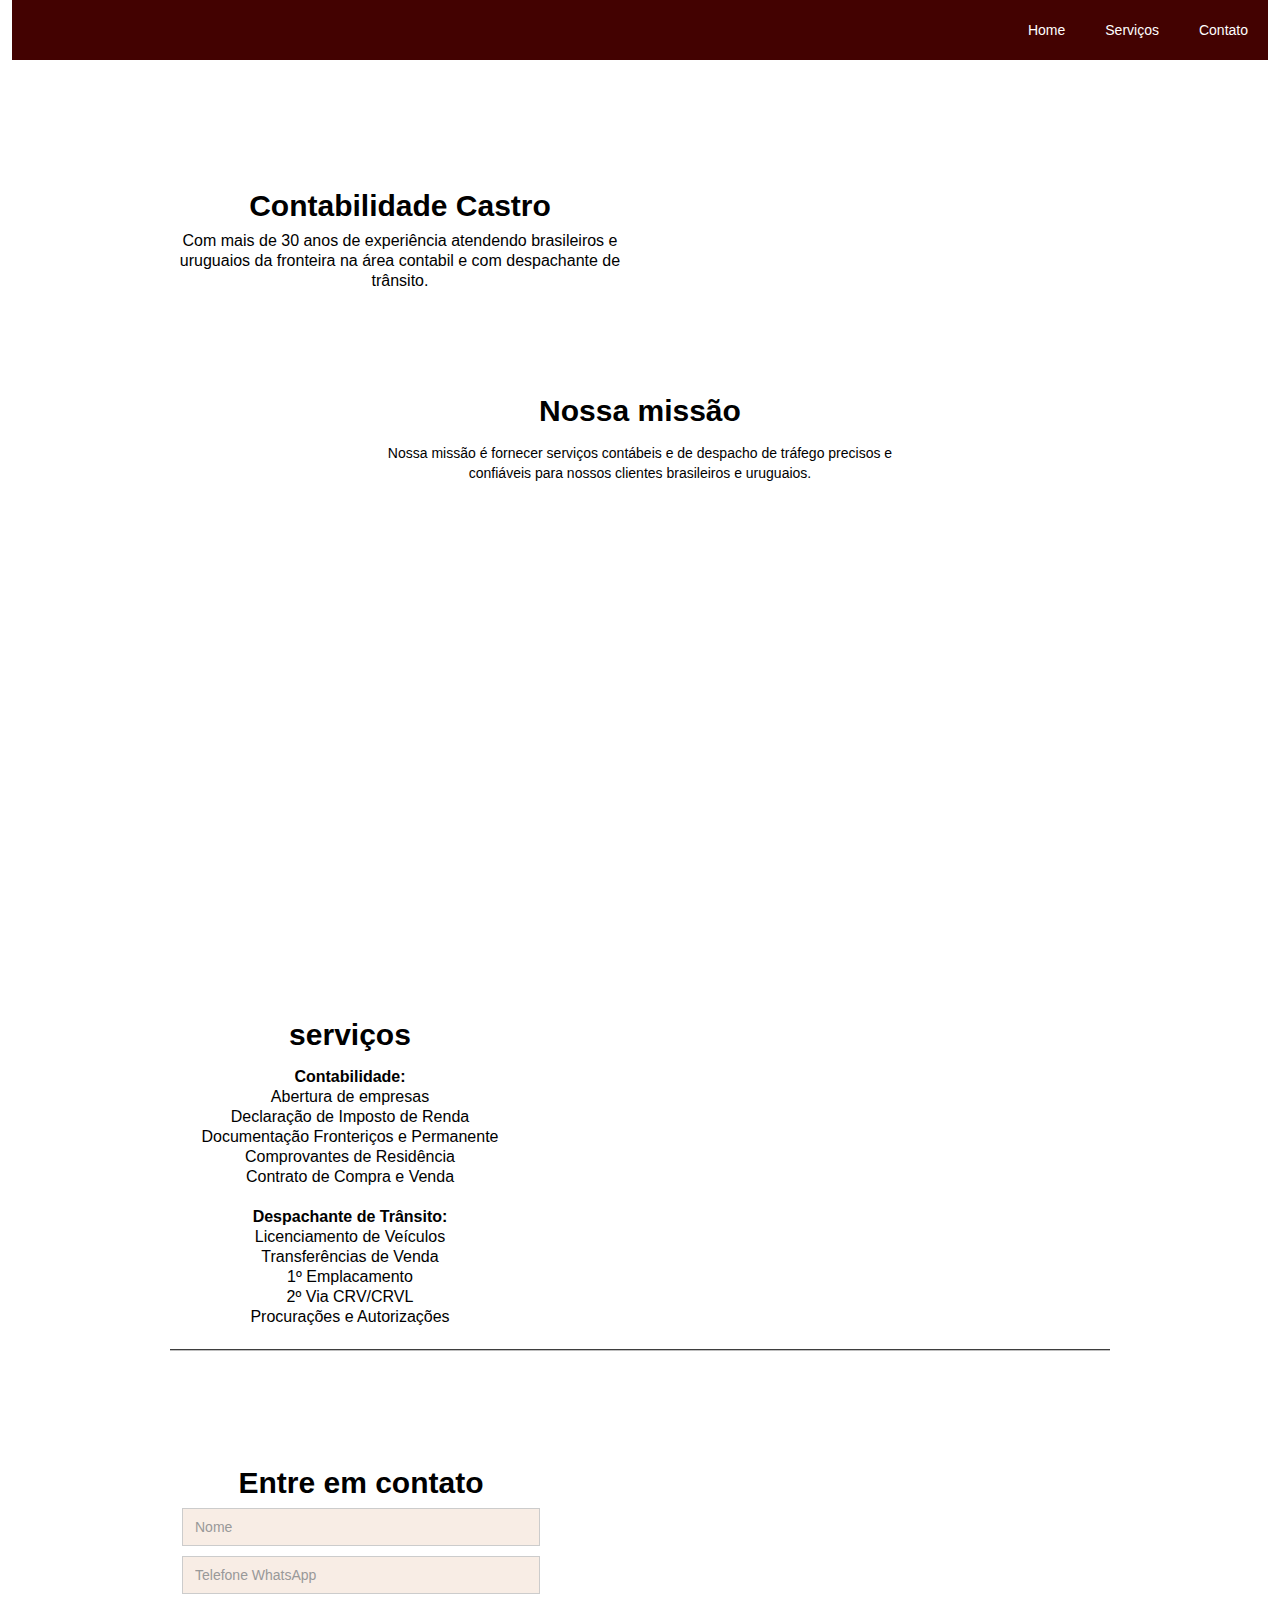
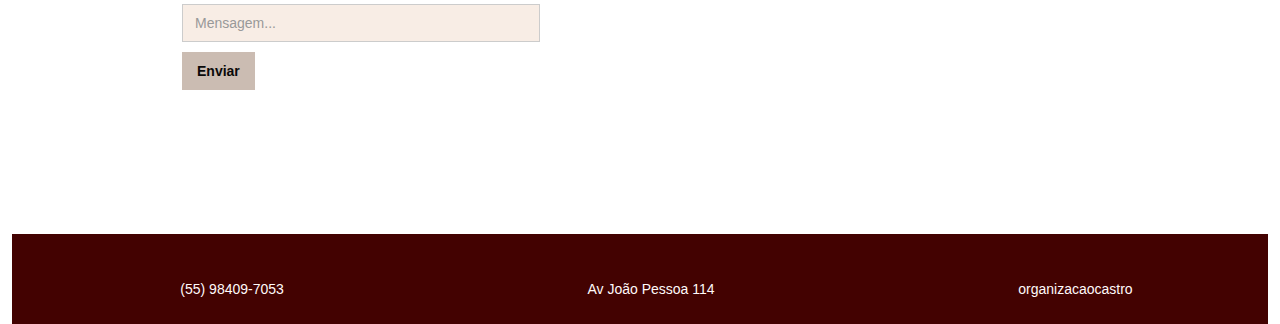
==== commit 617b0d7c: "fixing" ====
--- a/index.html
+++ b/index.html
@@ -8,6 +8,7 @@
     <title>Organização Castro</title>
     <meta content="width=device-width, initial-scale=1" name="viewport" />
     <meta content="Webflow" name="generator" />
+    <link rel="shortcut icon" type="x-icon" href="organizacaocastro/rightlogo.svg">
     <link
         href="organizacaocastro/style/style.css"
         rel="stylesheet" type="text/css" />
@@ -18,7 +19,7 @@
         type="text/javascript">WebFont.load({ google: { families: ["Inter:regular", "Cinzel:regular"] } });</script>
     <script
         type="text/javascript">!function (o, c) { var n = c.documentElement, t = " w-mod-"; n.className += t + "js", ("ontouchstart" in o || o.DocumentTouch && c instanceof DocumentTouch) && (n.className += t + "touch") }(window, document);</script>
-    <link href="https://cdn.prod.website-files.com/img/favicon.ico" rel="shortcut icon" type="image/x-icon" />
+   
     <link href="https://cdn.prod.website-files.com/img/webclip.png" rel="apple-touch-icon" />
 </head>
 
@@ -99,22 +100,6 @@
                     </div>
                 </div>
             </div>
-            <section class="sections clients">
-                <div class="div-block-10"></div>
-                <div class="w-layout-blockcontainer w-container">
-                    <div class="mission-text w-clearfix">
-                        <h1 class="heading-6">Alguns de nosso clientes</h1>
-                        <div class="div-block-12"><img
-                                src="https://cdn.prod.website-files.com/66aad2806266713427c015b6/66ac0ae20893a747efa99fa0_442416193_1203153324356145_770190319620636926_n.jpg"
-                                loading="lazy" alt="" class="image-11" /><img
-                                src="https://cdn.prod.website-files.com/66aad2806266713427c015b6/66ac0ae2260cb71d971cc751_305035457_480151614121643_8718467742660842855_n.jpg"
-                                loading="lazy" alt="" class="image-10" /><img
-                                src="https://cdn.prod.website-files.com/66aad2806266713427c015b6/66ac0ae5bf6f92839ac8bba8_314892538_576447027814582_6578759495018474813_n.jpg"
-                                loading="lazy" sizes="117px"
-                                srcset="https://cdn.prod.website-files.com/66aad2806266713427c015b6/66ac0ae5bf6f92839ac8bba8_314892538_576447027814582_6578759495018474813_n-p-500.jpg 500w, https://cdn.prod.website-files.com/66aad2806266713427c015b6/66ac0ae5bf6f92839ac8bba8_314892538_576447027814582_6578759495018474813_n-p-800.jpg 800w, https://cdn.prod.website-files.com/66aad2806266713427c015b6/66ac0ae5bf6f92839ac8bba8_314892538_576447027814582_6578759495018474813_n-p-1080.jpg 1080w, https://cdn.prod.website-files.com/66aad2806266713427c015b6/66ac0ae5bf6f92839ac8bba8_314892538_576447027814582_6578759495018474813_n.jpg 1280w"
-                                alt="" class="image-9" /></div>
-                    </div>
-                </div>
                 <div class="div-block-10"></div>
             </section>
         </div>
